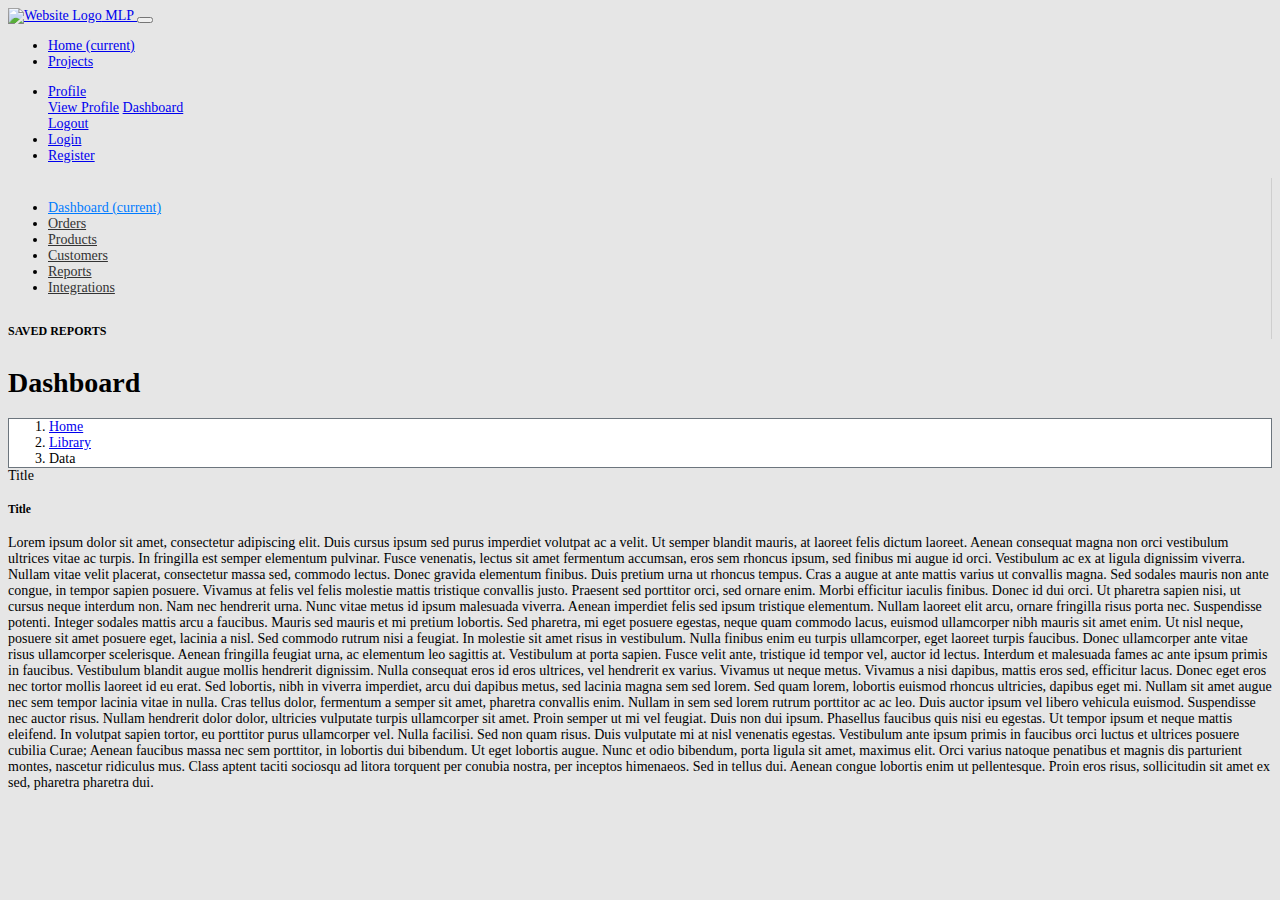
==== dashboard/index.html @ 0324ff78 "Added Dashboard Page" ====
<!DOCTYPE html>
<html lang="en">
  <head>
    <meta charset="utf-8">
    <meta name="viewport" content="width=device-width, initial-scale=1, shrink-to-fit=no">
    <link rel="stylesheet" href="https://stackpath.bootstrapcdn.com/bootstrap/4.1.3/css/bootstrap.min.css" integrity="sha384-MCw98/SFnGE8fJT3GXwEOngsV7Zt27NXFoaoApmYm81iuXoPkFOJwJ8ERdknLPMO" crossorigin="anonymous">
    <link rel="stylesheet" href="../css/main.css">
    <link rel="stylesheet" href="../css/dashboard.css">
    <title>MyLittleProject - Design (Bootstrap)</title>
  </head>
  <body>
    <nav class="navbar navbar-expand-md navbar-dark bg-dark">
      <a class="navbar-brand" href="#">
        <img src="../images/MLP - Logo" width="30" height="30" class="d-inline-block align-top" alt="Website Logo">
        MLP
      </a>
      <button class="navbar-toggler" type="button" data-toggle="collapse" data-target="#navbarSupportedContent" aria-controls="navbarSupportedContent" aria-expanded="false" aria-label="Toggle navigation">
        <span class="navbar-toggler-icon"></span>
      </button>
      <div class="collapse navbar-collapse" id="navbarSupportedContent">
        <ul class="navbar-nav mr-auto">
          <li class="nav-item active">
            <a class="nav-link" href="index.html">Home <span class="sr-only">(current)</span></a>
          </li>
          <li class="nav-item">
            <a class="nav-link" href="projects.html">Projects</a>
          </li>
        </ul>
        <ul class="nav navbar-nav">
          <li class="nav-item dropdown">
            <a class="nav-link dropdown-toggle" href="#" id="navbarDropdown" role="button" data-toggle="dropdown" aria-haspopup="true" aria-expanded="false">
              Profile
            </a>
            <div class="dropdown-menu" aria-labelledby="navbarDropdown">
              <a class="dropdown-item" href="profile.html">View Profile</a>
              <a class="dropdown-item" href="#">Dashboard</a>
              <div class="dropdown-divider"></div>
              <a class="dropdown-item" href="#">Logout</a>
            </div>
          </li>
          <li class="nav-item align-right">
            <a class="nav-link" href="login.html">Login</a>
          </li>
          <li class="nav-item align-right">
            <a class="nav-link" href="register.html">Register</a>
          </li>
        </ul>
      </div>
    </nav>
    <div class="container-fluid">
      <div class="row">
        <nav class="col-md-2 d-none d-md-block bg-light sidebar">
          <div class="sidebar-sticky">
            <ul class="nav flex-column">
              <li class="nav-item">
                <a class="nav-link active" href="#">
                  <span data-feather="home"></span>
                  Dashboard <span class="sr-only">(current)</span>
                </a>
              </li>
              <li class="nav-item">
                <a class="nav-link" href="#">
                  <span data-feather="file"></span>
                  Orders
                </a>
              </li>
              <li class="nav-item">
                <a class="nav-link" href="#">
                  <span data-feather="shopping-cart"></span>
                  Products
                </a>
              </li>
              <li class="nav-item">
                <a class="nav-link" href="#">
                  <span data-feather="users"></span>
                  Customers
                </a>
              </li>
              <li class="nav-item">
                <a class="nav-link" href="#">
                  <span data-feather="bar-chart-2"></span>
                  Reports
                </a>
              </li>
              <li class="nav-item">
                <a class="nav-link" href="#">
                  <span data-feather="layers"></span>
                  Integrations
                </a>
              </li>
            </ul>

            <h6 class="sidebar-heading d-flex justify-content-between align-items-center px-3 mt-4 mb-1 text-muted">
              <span>Saved reports</span>
              <a class="d-flex align-items-center text-muted" href="#">
                <span data-feather="plus-circle"></span>
              </a>
            </h6>
          </div>
        </nav>
        <main role="main" class="col-md-10 ml-sm-auto col-lg-10 px-4">
          <div class="d-flex justify-content-between flex-wrap flex-md-nowrap align-items-center pt-3 pb-2 mb-3 border-bottom border-dark">
            <h1 class="h2">Dashboard</h1>
            <nav aria-label="breadcrumb">
              <ol class="breadcrumb">
                <li class="breadcrumb-item"><a href="#">Home</a></li>
                <li class="breadcrumb-item"><a href="#">Library</a></li>
                <li class="breadcrumb-item active" aria-current="page">Data</li>
              </ol>
            </nav>
          </div>
          <div class="card border-secondary bg-light mt-3 mb-3">
            <div class="card-header">
              Title
            </div>
            <div class="card-body">
              <h5 class="card-title">Title</h5>
              <p class="card-text">Lorem ipsum dolor sit amet, consectetur adipiscing elit. Duis cursus ipsum sed purus imperdiet volutpat ac a velit. Ut semper blandit mauris, at laoreet felis dictum laoreet. Aenean consequat magna non orci vestibulum ultrices vitae ac turpis. In fringilla est semper elementum pulvinar. Fusce venenatis, lectus sit amet fermentum accumsan, eros sem rhoncus ipsum, sed finibus mi augue id orci. Vestibulum ac ex at ligula dignissim viverra. Nullam vitae velit placerat, consectetur massa sed, commodo lectus. Donec gravida elementum finibus. Duis pretium urna ut rhoncus tempus. Cras a augue at ante mattis varius ut convallis magna.

      Sed sodales mauris non ante congue, in tempor sapien posuere. Vivamus at felis vel felis molestie mattis tristique convallis justo. Praesent sed porttitor orci, sed ornare enim. Morbi efficitur iaculis finibus. Donec id dui orci. Ut pharetra sapien nisi, ut cursus neque interdum non. Nam nec hendrerit urna. Nunc vitae metus id ipsum malesuada viverra. Aenean imperdiet felis sed ipsum tristique elementum. Nullam laoreet elit arcu, ornare fringilla risus porta nec. Suspendisse potenti. Integer sodales mattis arcu a faucibus. Mauris sed mauris et mi pretium lobortis. Sed pharetra, mi eget posuere egestas, neque quam commodo lacus, euismod ullamcorper nibh mauris sit amet enim.

      Ut nisl neque, posuere sit amet posuere eget, lacinia a nisl. Sed commodo rutrum nisi a feugiat. In molestie sit amet risus in vestibulum. Nulla finibus enim eu turpis ullamcorper, eget laoreet turpis faucibus. Donec ullamcorper ante vitae risus ullamcorper scelerisque. Aenean fringilla feugiat urna, ac elementum leo sagittis at. Vestibulum at porta sapien. Fusce velit ante, tristique id tempor vel, auctor id lectus. Interdum et malesuada fames ac ante ipsum primis in faucibus. Vestibulum blandit augue mollis hendrerit dignissim. Nulla consequat eros id eros ultrices, vel hendrerit ex varius. Vivamus ut neque metus. Vivamus a nisi dapibus, mattis eros sed, efficitur lacus. Donec eget eros nec tortor mollis laoreet id eu erat. Sed lobortis, nibh in viverra imperdiet, arcu dui dapibus metus, sed lacinia magna sem sed lorem.

      Sed quam lorem, lobortis euismod rhoncus ultricies, dapibus eget mi. Nullam sit amet augue nec sem tempor lacinia vitae in nulla. Cras tellus dolor, fermentum a semper sit amet, pharetra convallis enim. Nullam in sem sed lorem rutrum porttitor ac ac leo. Duis auctor ipsum vel libero vehicula euismod. Suspendisse nec auctor risus. Nullam hendrerit dolor dolor, ultricies vulputate turpis ullamcorper sit amet. Proin semper ut mi vel feugiat. Duis non dui ipsum. Phasellus faucibus quis nisi eu egestas.

      Ut tempor ipsum et neque mattis eleifend. In volutpat sapien tortor, eu porttitor purus ullamcorper vel. Nulla facilisi. Sed non quam risus. Duis vulputate mi at nisl venenatis egestas. Vestibulum ante ipsum primis in faucibus orci luctus et ultrices posuere cubilia Curae; Aenean faucibus massa nec sem porttitor, in lobortis dui bibendum. Ut eget lobortis augue. Nunc et odio bibendum, porta ligula sit amet, maximus elit. Orci varius natoque penatibus et magnis dis parturient montes, nascetur ridiculus mus. Class aptent taciti sociosqu ad litora torquent per conubia nostra, per inceptos himenaeos. Sed in tellus dui. Aenean congue lobortis enim ut pellentesque. Proin eros risus, sollicitudin sit amet ex sed, pharetra pharetra dui.</p>
            </div>
          </div>
        </main>
      </div>
    </div>
    <script src="https://code.jquery.com/jquery-3.3.1.slim.min.js" integrity="sha384-q8i/X+965DzO0rT7abK41JStQIAqVgRVzpbzo5smXKp4YfRvH+8abtTE1Pi6jizo" crossorigin="anonymous"></script>
    <script src="https://cdnjs.cloudflare.com/ajax/libs/popper.js/1.14.3/umd/popper.min.js" integrity="sha384-ZMP7rVo3mIykV+2+9J3UJ46jBk0WLaUAdn689aCwoqbBJiSnjAK/l8WvCWPIPm49" crossorigin="anonymous"></script>
    <script src="https://stackpath.bootstrapcdn.com/bootstrap/4.1.3/js/bootstrap.min.js" integrity="sha384-ChfqqxuZUCnJSK3+MXmPNIyE6ZbWh2IMqE241rYiqJxyMiZ6OW/JmZQ5stwEULTy" crossorigin="anonymous"></script>
    <script src="https://cdn.jsdelivr.net/npm/feather-icons/dist/feather.min.js"></script>
    <script>
      feather.replace()
    </script>
  </body>
</html>
---- css/main.css ----
body {

  background-color:  #e6e6e6;

}

.profile-image {

  height: 150px;
  width: 150px;

}
---- css/dashboard.css ----
body {
  font-size: .875rem;
}

.feather {
  width: 16px;
  height: 16px;
  vertical-align: text-bottom;
}

/*
 * Sidebar
 */

.sidebar {
  z-index: 100; /* Behind the navbar */
  box-shadow: inset -1px 0 0 rgba(0, 0, 0, .1);
}

.sidebar-sticky {
  padding-top: .5rem;
}

@supports ((position: -webkit-sticky) or (position: sticky)) {
  .sidebar-sticky {
    position: -webkit-sticky;
    position: sticky;
  }
}

.sidebar .nav-link {
  font-weight: 500;
  color: #333;
}

.sidebar .nav-link .feather {
  margin-right: 4px;
  color: #999;
}

.sidebar .nav-link.active {
  color: #007bff;
}

.sidebar .nav-link:hover .feather,
.sidebar .nav-link.active .feather {
  color: inherit;
}

.sidebar-heading {
  font-size: .75rem;
  text-transform: uppercase;
}

.breadcrumb {
  margin-bottom: 0;
  background-color: #ffffff;
  border-style: solid;
  border-width: 1px;
  border-color: #6c757d;
}
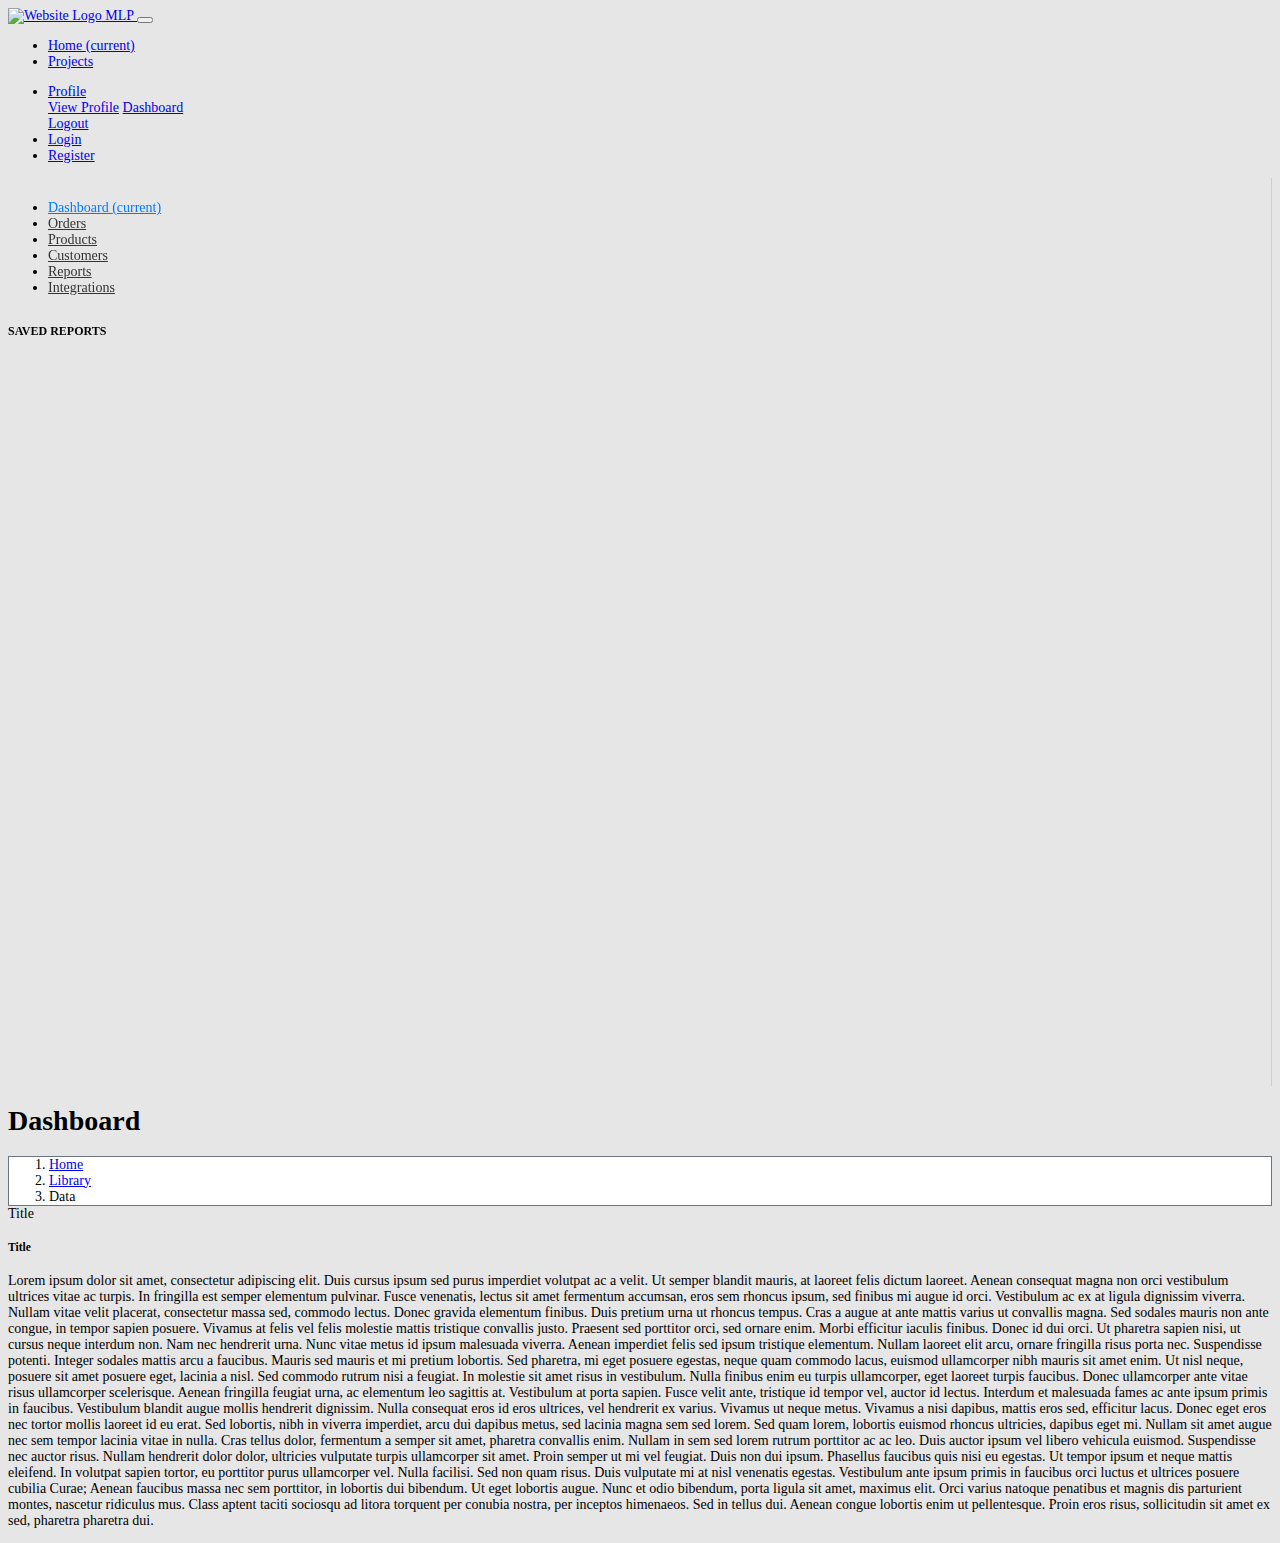
==== commit 086dbd9d: "Dashboard Sidenav Improvement" ====
--- a/dashboard/index.html
+++ b/dashboard/index.html
@@ -89,7 +89,6 @@
                 </a>
               </li>
             </ul>
-
             <h6 class="sidebar-heading d-flex justify-content-between align-items-center px-3 mt-4 mb-1 text-muted">
               <span>Saved reports</span>
               <a class="d-flex align-items-center text-muted" href="#">
--- a/css/dashboard.css
+++ b/css/dashboard.css
@@ -13,12 +13,18 @@
  */
 
 .sidebar {
+  padding: 0; /* Height of navbar */
   z-index: 100; /* Behind the navbar */
   box-shadow: inset -1px 0 0 rgba(0, 0, 0, .1);
 }
 
 .sidebar-sticky {
+  position: relative;
+  top: 0;
+  height: 100vh;
   padding-top: .5rem;
+  overflow-x: hidden;
+  overflow-y: auto; /* Scrollable contents if viewport is shorter than content. */
 }
 
 @supports ((position: -webkit-sticky) or (position: sticky)) {
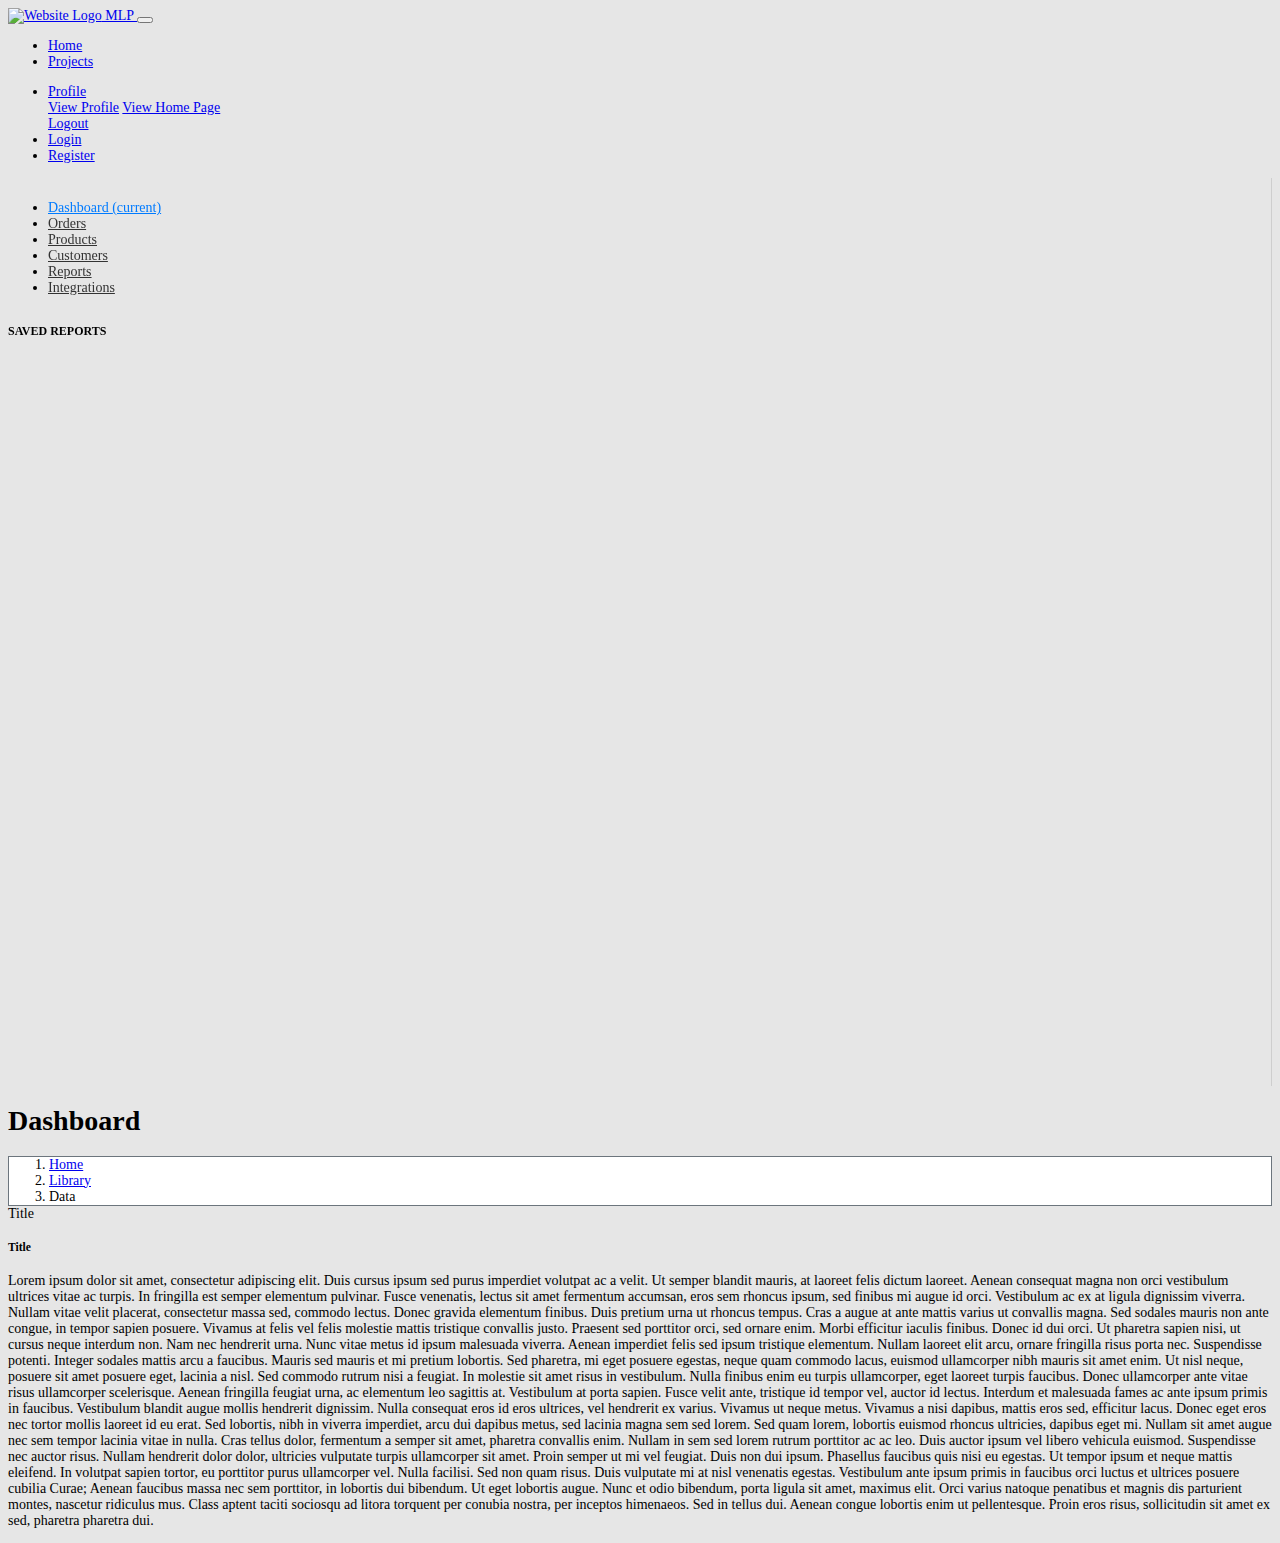
==== commit f02b258c: "Navigation Bar Fixes & Improvements" ====
--- a/dashboard/index.html
+++ b/dashboard/index.html
@@ -19,21 +19,21 @@
       </button>
       <div class="collapse navbar-collapse" id="navbarSupportedContent">
         <ul class="navbar-nav mr-auto">
-          <li class="nav-item active">
-            <a class="nav-link" href="index.html">Home <span class="sr-only">(current)</span></a>
+          <li class="nav-item">
+            <a class="nav-link" href="index.html">Home</a>
           </li>
           <li class="nav-item">
             <a class="nav-link" href="projects.html">Projects</a>
           </li>
         </ul>
-        <ul class="nav navbar-nav">
+        <ul class="navbar-nav ml-auto">
           <li class="nav-item dropdown">
             <a class="nav-link dropdown-toggle" href="#" id="navbarDropdown" role="button" data-toggle="dropdown" aria-haspopup="true" aria-expanded="false">
               Profile
             </a>
-            <div class="dropdown-menu" aria-labelledby="navbarDropdown">
+            <div class="dropdown-menu dropdown-menu-right" aria-labelledby="navbarDropdown">
               <a class="dropdown-item" href="profile.html">View Profile</a>
-              <a class="dropdown-item" href="#">Dashboard</a>
+              <a class="dropdown-item" href="#">View Home Page</a>
               <div class="dropdown-divider"></div>
               <a class="dropdown-item" href="#">Logout</a>
             </div>
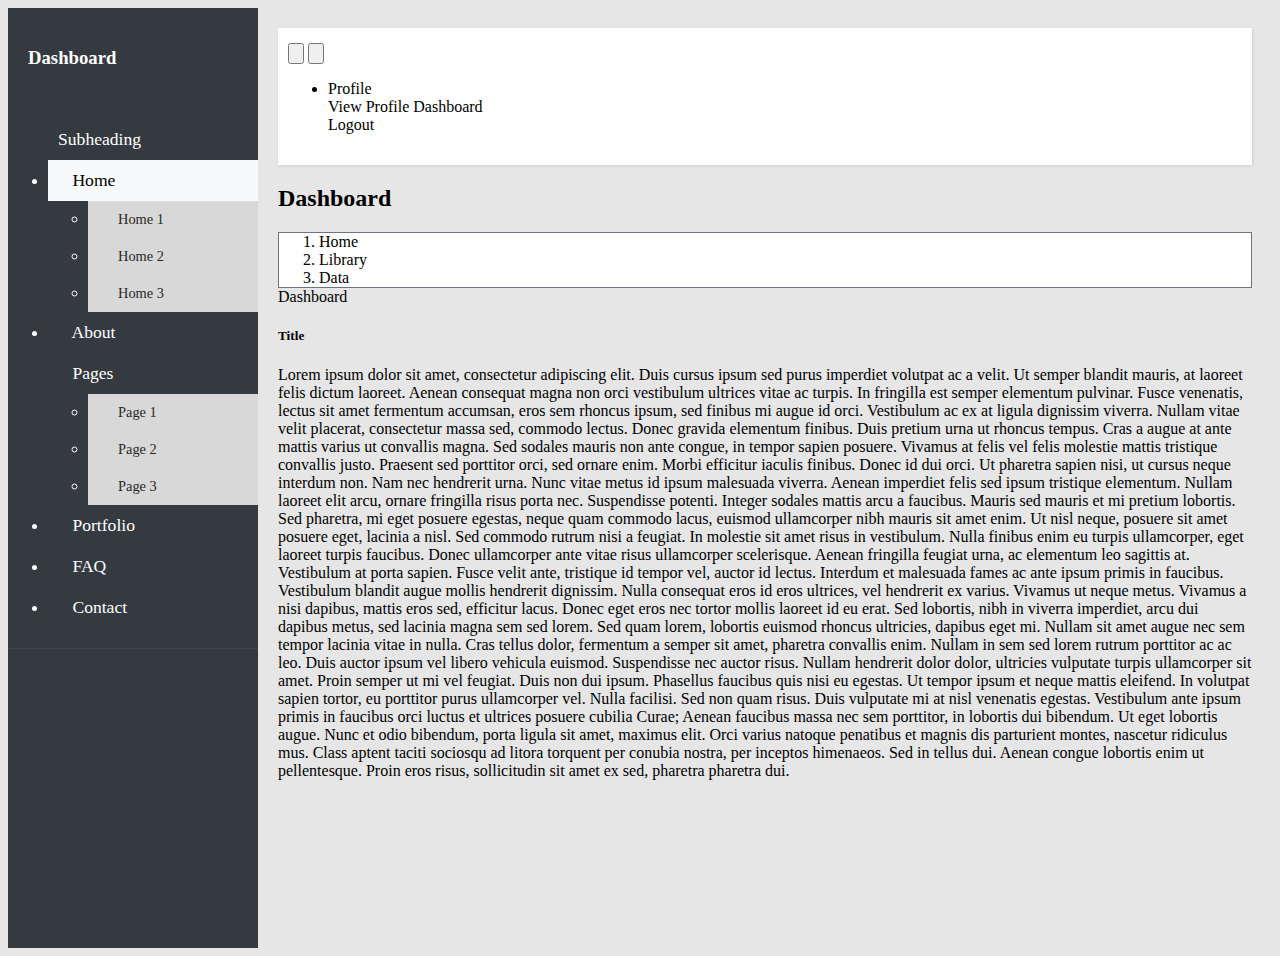
==== commit 7bb24a33: "New Dashboard Design" ====
--- a/dashboard/index.html
+++ b/dashboard/index.html
@@ -4,136 +4,175 @@
     <meta charset="utf-8">
     <meta name="viewport" content="width=device-width, initial-scale=1, shrink-to-fit=no">
     <link rel="stylesheet" href="https://stackpath.bootstrapcdn.com/bootstrap/4.1.3/css/bootstrap.min.css" integrity="sha384-MCw98/SFnGE8fJT3GXwEOngsV7Zt27NXFoaoApmYm81iuXoPkFOJwJ8ERdknLPMO" crossorigin="anonymous">
+    <link rel="stylesheet" href="https://use.fontawesome.com/releases/v5.6.3/css/all.css" integrity="sha384-UHRtZLI+pbxtHCWp1t77Bi1L4ZtiqrqD80Kn4Z8NTSRyMA2Fd33n5dQ8lWUE00s/" crossorigin="anonymous">
     <link rel="stylesheet" href="../css/main.css">
     <link rel="stylesheet" href="../css/dashboard.css">
     <title>MyLittleProject - Design (Bootstrap)</title>
   </head>
   <body>
-    <nav class="navbar navbar-expand-md navbar-dark bg-dark">
-      <a class="navbar-brand" href="#">
-        <img src="../images/MLP - Logo" width="30" height="30" class="d-inline-block align-top" alt="Website Logo">
-        MLP
-      </a>
-      <button class="navbar-toggler" type="button" data-toggle="collapse" data-target="#navbarSupportedContent" aria-controls="navbarSupportedContent" aria-expanded="false" aria-label="Toggle navigation">
-        <span class="navbar-toggler-icon"></span>
-      </button>
-      <div class="collapse navbar-collapse" id="navbarSupportedContent">
-        <ul class="navbar-nav mr-auto">
-          <li class="nav-item">
-            <a class="nav-link" href="index.html">Home</a>
+    <div class="wrapper">
+      <!-- Sidebar  -->
+      <nav id="sidebar">
+        <div class="sidebar-header">
+          <h3>Dashboard</h3>
+          <strong><i class="fas fa-tachometer-alt"></i></strong>
+        </div>
+    
+        <ul class="list-unstyled components">
+          <p class="sidebar-subheader">Subheading</p>
+          <li class="active">
+            <a href="#homeSubmenu" data-toggle="collapse" aria-expanded="false" class="dropdown-toggle">
+              <i class="fas fa-home"></i>
+              Home
+            </a>
+            <ul class="collapse list-unstyled" id="homeSubmenu">
+              <li>
+                <a href="#">Home 1</a>
+              </li>
+              <li>
+                <a href="#">Home 2</a>
+              </li>
+              <li>
+                <a href="#">Home 3</a>
+              </li>
+            </ul>
           </li>
-          <li class="nav-item">
-            <a class="nav-link" href="projects.html">Projects</a>
+          <li>
+            <a href="#">
+              <i class="fas fa-briefcase"></i>
+              About
+            </a>
+            <a href="#pageSubmenu" data-toggle="collapse" aria-expanded="false" class="dropdown-toggle">
+              <i class="fas fa-copy"></i>
+              Pages
+            </a>
+            <ul class="collapse list-unstyled" id="pageSubmenu">
+              <li>
+                <a href="#">Page 1</a>
+              </li>
+              <li>
+                <a href="#">Page 2</a>
+              </li>
+              <li>
+                <a href="#">Page 3</a>
+              </li>
+            </ul>
+          </li>
+          <li>
+            <a href="#">
+              <i class="fas fa-image"></i>
+              Portfolio
+            </a>
+          </li>
+          <li>
+            <a href="#">
+              <i class="fas fa-question"></i>
+              FAQ
+            </a>
+          </li>
+          <li>
+            <a href="#">
+              <i class="fas fa-paper-plane"></i>
+              Contact
+            </a>
           </li>
         </ul>
-        <ul class="navbar-nav ml-auto">
-          <li class="nav-item dropdown">
-            <a class="nav-link dropdown-toggle" href="#" id="navbarDropdown" role="button" data-toggle="dropdown" aria-haspopup="true" aria-expanded="false">
-              Profile
-            </a>
-            <div class="dropdown-menu dropdown-menu-right" aria-labelledby="navbarDropdown">
-              <a class="dropdown-item" href="profile.html">View Profile</a>
-              <a class="dropdown-item" href="#">View Home Page</a>
-              <div class="dropdown-divider"></div>
-              <a class="dropdown-item" href="#">Logout</a>
+      </nav>
+    
+      <!-- Page Content  -->
+      <div id="content">
+
+        <nav class="navbar navbar-expand-lg navbar-light bg-light">
+          <div class="container-fluid">
+        
+            <button type="button" id="sidebarCollapse" class="btn btn-dark">
+              <i class="fas fa-ellipsis-v"></i>
+            </button>
+            <button class="btn btn-dark d-inline-block d-lg-none ml-auto" type="button" data-toggle="collapse" data-target="#navbarSupportedContent"
+              aria-controls="navbarSupportedContent" aria-expanded="false" aria-label="Toggle navigation">
+              <i class="fas fa-align-justify"></i>
+            </button>
+        
+            <div class="collapse navbar-collapse" id="navbarSupportedContent">
+              <ul class="nav navbar-nav ml-auto">
+                <li class="nav-item dropdown">
+                  <a class="nav-link dropdown-toggle" href="#" id="navbarDropdown" role="button" data-toggle="dropdown" aria-haspopup="true"
+                    aria-expanded="false">
+                    Profile
+                  </a>
+                  <div class="dropdown-menu dropdown-menu-right" aria-labelledby="navbarDropdown">
+                    <a class="dropdown-item" href="profile.html">View Profile</a>
+                    <a class="dropdown-item" href="dashboard/index.html">Dashboard</a>
+                    <div class="dropdown-divider"></div>
+                    <a class="dropdown-item" href="#">Logout</a>
+                  </div>
+                </li>
+              </ul>
             </div>
-          </li>
-          <li class="nav-item align-right">
-            <a class="nav-link" href="login.html">Login</a>
-          </li>
-          <li class="nav-item align-right">
-            <a class="nav-link" href="register.html">Register</a>
-          </li>
-        </ul>
-      </div>
-    </nav>
-    <div class="container-fluid">
-      <div class="row">
-        <nav class="col-md-2 d-none d-md-block bg-light sidebar">
-          <div class="sidebar-sticky">
-            <ul class="nav flex-column">
-              <li class="nav-item">
-                <a class="nav-link active" href="#">
-                  <span data-feather="home"></span>
-                  Dashboard <span class="sr-only">(current)</span>
-                </a>
-              </li>
-              <li class="nav-item">
-                <a class="nav-link" href="#">
-                  <span data-feather="file"></span>
-                  Orders
-                </a>
-              </li>
-              <li class="nav-item">
-                <a class="nav-link" href="#">
-                  <span data-feather="shopping-cart"></span>
-                  Products
-                </a>
-              </li>
-              <li class="nav-item">
-                <a class="nav-link" href="#">
-                  <span data-feather="users"></span>
-                  Customers
-                </a>
-              </li>
-              <li class="nav-item">
-                <a class="nav-link" href="#">
-                  <span data-feather="bar-chart-2"></span>
-                  Reports
-                </a>
-              </li>
-              <li class="nav-item">
-                <a class="nav-link" href="#">
-                  <span data-feather="layers"></span>
-                  Integrations
-                </a>
-              </li>
-            </ul>
-            <h6 class="sidebar-heading d-flex justify-content-between align-items-center px-3 mt-4 mb-1 text-muted">
-              <span>Saved reports</span>
-              <a class="d-flex align-items-center text-muted" href="#">
-                <span data-feather="plus-circle"></span>
-              </a>
-            </h6>
           </div>
         </nav>
-        <main role="main" class="col-md-10 ml-sm-auto col-lg-10 px-4">
-          <div class="d-flex justify-content-between flex-wrap flex-md-nowrap align-items-center pt-3 pb-2 mb-3 border-bottom border-dark">
-            <h1 class="h2">Dashboard</h1>
-            <nav aria-label="breadcrumb">
-              <ol class="breadcrumb">
-                <li class="breadcrumb-item"><a href="#">Home</a></li>
-                <li class="breadcrumb-item"><a href="#">Library</a></li>
-                <li class="breadcrumb-item active" aria-current="page">Data</li>
-              </ol>
-            </nav>
+
+        <div class="d-flex justify-content-between flex-wrap flex-md-nowrap align-items-center pt-3 pb-2 mb-3">
+          <h2 class="col-xl-6 col-lg-6 col-md-6 col-12">Dashboard</h2>
+          <nav class="col-xl-6 col-lg-6 col-md-6 col-12" aria-label="breadcrumb">
+            <ol class="breadcrumb">
+              <li class="breadcrumb-item"><a href="#">Home</a></li>
+              <li class="breadcrumb-item"><a href="#">Library</a></li>
+              <li class="breadcrumb-item active" aria-current="page">Data</li>
+            </ol>
+          </nav>
+        </div>
+        <div class="card border-secondary bg-light mt-3">
+          <div class="card-header">
+            Dashboard
           </div>
-          <div class="card border-secondary bg-light mt-3 mb-3">
-            <div class="card-header">
-              Title
-            </div>
-            <div class="card-body">
-              <h5 class="card-title">Title</h5>
-              <p class="card-text">Lorem ipsum dolor sit amet, consectetur adipiscing elit. Duis cursus ipsum sed purus imperdiet volutpat ac a velit. Ut semper blandit mauris, at laoreet felis dictum laoreet. Aenean consequat magna non orci vestibulum ultrices vitae ac turpis. In fringilla est semper elementum pulvinar. Fusce venenatis, lectus sit amet fermentum accumsan, eros sem rhoncus ipsum, sed finibus mi augue id orci. Vestibulum ac ex at ligula dignissim viverra. Nullam vitae velit placerat, consectetur massa sed, commodo lectus. Donec gravida elementum finibus. Duis pretium urna ut rhoncus tempus. Cras a augue at ante mattis varius ut convallis magna.
+          <div class="card-body">
+            <h5 class="card-title">Title</h5>
+            <p class="card-text">Lorem ipsum dolor sit amet, consectetur adipiscing elit. Duis cursus ipsum sed purus imperdiet
+              volutpat ac a velit. Ut semper blandit mauris, at laoreet felis dictum laoreet. Aenean consequat magna non orci
+              vestibulum ultrices vitae ac turpis. In fringilla est semper elementum pulvinar. Fusce venenatis, lectus sit amet
+              fermentum accumsan, eros sem rhoncus ipsum, sed finibus mi augue id orci. Vestibulum ac ex at ligula dignissim
+              viverra. Nullam vitae velit placerat, consectetur massa sed, commodo lectus. Donec gravida elementum finibus.
+              Duis pretium urna ut rhoncus tempus. Cras a augue at ante mattis varius ut convallis magna.
+        
+              Sed sodales mauris non ante congue, in tempor sapien posuere. Vivamus at felis vel felis molestie mattis
+              tristique convallis justo. Praesent sed porttitor orci, sed ornare enim. Morbi efficitur iaculis finibus. Donec
+              id dui orci. Ut pharetra sapien nisi, ut cursus neque interdum non. Nam nec hendrerit urna. Nunc vitae metus id
+              ipsum malesuada viverra. Aenean imperdiet felis sed ipsum tristique elementum. Nullam laoreet elit arcu, ornare
+              fringilla risus porta nec. Suspendisse potenti. Integer sodales mattis arcu a faucibus. Mauris sed mauris et mi
+              pretium lobortis. Sed pharetra, mi eget posuere egestas, neque quam commodo lacus, euismod ullamcorper nibh
+              mauris sit amet enim.
+        
+              Ut nisl neque, posuere sit amet posuere eget, lacinia a nisl. Sed commodo rutrum nisi a feugiat. In molestie sit
+              amet risus in vestibulum. Nulla finibus enim eu turpis ullamcorper, eget laoreet turpis faucibus. Donec
+              ullamcorper ante vitae risus ullamcorper scelerisque. Aenean fringilla feugiat urna, ac elementum leo sagittis
+              at. Vestibulum at porta sapien. Fusce velit ante, tristique id tempor vel, auctor id lectus. Interdum et
+              malesuada fames ac ante ipsum primis in faucibus. Vestibulum blandit augue mollis hendrerit dignissim. Nulla
+              consequat eros id eros ultrices, vel hendrerit ex varius. Vivamus ut neque metus. Vivamus a nisi dapibus, mattis
+              eros sed, efficitur lacus. Donec eget eros nec tortor mollis laoreet id eu erat. Sed lobortis, nibh in viverra
+              imperdiet, arcu dui dapibus metus, sed lacinia magna sem sed lorem.
+        
+              Sed quam lorem, lobortis euismod rhoncus ultricies, dapibus eget mi. Nullam sit amet augue nec sem tempor lacinia
+              vitae in nulla. Cras tellus dolor, fermentum a semper sit amet, pharetra convallis enim. Nullam in sem sed lorem
+              rutrum porttitor ac ac leo. Duis auctor ipsum vel libero vehicula euismod. Suspendisse nec auctor risus. Nullam
+              hendrerit dolor dolor, ultricies vulputate turpis ullamcorper sit amet. Proin semper ut mi vel feugiat. Duis non
+              dui ipsum. Phasellus faucibus quis nisi eu egestas.
+        
+              Ut tempor ipsum et neque mattis eleifend. In volutpat sapien tortor, eu porttitor purus ullamcorper vel. Nulla
+              facilisi. Sed non quam risus. Duis vulputate mi at nisl venenatis egestas. Vestibulum ante ipsum primis in
+              faucibus orci luctus et ultrices posuere cubilia Curae; Aenean faucibus massa nec sem porttitor, in lobortis dui
+              bibendum. Ut eget lobortis augue. Nunc et odio bibendum, porta ligula sit amet, maximus elit. Orci varius natoque
+              penatibus et magnis dis parturient montes, nascetur ridiculus mus. Class aptent taciti sociosqu ad litora
+              torquent per conubia nostra, per inceptos himenaeos. Sed in tellus dui. Aenean congue lobortis enim ut
+              pellentesque. Proin eros risus, sollicitudin sit amet ex sed, pharetra pharetra dui.</p>
+          </div>
+        </div>
 
-      Sed sodales mauris non ante congue, in tempor sapien posuere. Vivamus at felis vel felis molestie mattis tristique convallis justo. Praesent sed porttitor orci, sed ornare enim. Morbi efficitur iaculis finibus. Donec id dui orci. Ut pharetra sapien nisi, ut cursus neque interdum non. Nam nec hendrerit urna. Nunc vitae metus id ipsum malesuada viverra. Aenean imperdiet felis sed ipsum tristique elementum. Nullam laoreet elit arcu, ornare fringilla risus porta nec. Suspendisse potenti. Integer sodales mattis arcu a faucibus. Mauris sed mauris et mi pretium lobortis. Sed pharetra, mi eget posuere egestas, neque quam commodo lacus, euismod ullamcorper nibh mauris sit amet enim.
-
-      Ut nisl neque, posuere sit amet posuere eget, lacinia a nisl. Sed commodo rutrum nisi a feugiat. In molestie sit amet risus in vestibulum. Nulla finibus enim eu turpis ullamcorper, eget laoreet turpis faucibus. Donec ullamcorper ante vitae risus ullamcorper scelerisque. Aenean fringilla feugiat urna, ac elementum leo sagittis at. Vestibulum at porta sapien. Fusce velit ante, tristique id tempor vel, auctor id lectus. Interdum et malesuada fames ac ante ipsum primis in faucibus. Vestibulum blandit augue mollis hendrerit dignissim. Nulla consequat eros id eros ultrices, vel hendrerit ex varius. Vivamus ut neque metus. Vivamus a nisi dapibus, mattis eros sed, efficitur lacus. Donec eget eros nec tortor mollis laoreet id eu erat. Sed lobortis, nibh in viverra imperdiet, arcu dui dapibus metus, sed lacinia magna sem sed lorem.
-
-      Sed quam lorem, lobortis euismod rhoncus ultricies, dapibus eget mi. Nullam sit amet augue nec sem tempor lacinia vitae in nulla. Cras tellus dolor, fermentum a semper sit amet, pharetra convallis enim. Nullam in sem sed lorem rutrum porttitor ac ac leo. Duis auctor ipsum vel libero vehicula euismod. Suspendisse nec auctor risus. Nullam hendrerit dolor dolor, ultricies vulputate turpis ullamcorper sit amet. Proin semper ut mi vel feugiat. Duis non dui ipsum. Phasellus faucibus quis nisi eu egestas.
-
-      Ut tempor ipsum et neque mattis eleifend. In volutpat sapien tortor, eu porttitor purus ullamcorper vel. Nulla facilisi. Sed non quam risus. Duis vulputate mi at nisl venenatis egestas. Vestibulum ante ipsum primis in faucibus orci luctus et ultrices posuere cubilia Curae; Aenean faucibus massa nec sem porttitor, in lobortis dui bibendum. Ut eget lobortis augue. Nunc et odio bibendum, porta ligula sit amet, maximus elit. Orci varius natoque penatibus et magnis dis parturient montes, nascetur ridiculus mus. Class aptent taciti sociosqu ad litora torquent per conubia nostra, per inceptos himenaeos. Sed in tellus dui. Aenean congue lobortis enim ut pellentesque. Proin eros risus, sollicitudin sit amet ex sed, pharetra pharetra dui.</p>
-            </div>
-          </div>
-        </main>
       </div>
     </div>
     <script src="https://code.jquery.com/jquery-3.3.1.slim.min.js" integrity="sha384-q8i/X+965DzO0rT7abK41JStQIAqVgRVzpbzo5smXKp4YfRvH+8abtTE1Pi6jizo" crossorigin="anonymous"></script>
     <script src="https://cdnjs.cloudflare.com/ajax/libs/popper.js/1.14.3/umd/popper.min.js" integrity="sha384-ZMP7rVo3mIykV+2+9J3UJ46jBk0WLaUAdn689aCwoqbBJiSnjAK/l8WvCWPIPm49" crossorigin="anonymous"></script>
     <script src="https://stackpath.bootstrapcdn.com/bootstrap/4.1.3/js/bootstrap.min.js" integrity="sha384-ChfqqxuZUCnJSK3+MXmPNIyE6ZbWh2IMqE241rYiqJxyMiZ6OW/JmZQ5stwEULTy" crossorigin="anonymous"></script>
-    <script src="https://cdn.jsdelivr.net/npm/feather-icons/dist/feather.min.js"></script>
-    <script>
-      feather.replace()
-    </script>
+    <script src="../js/sidebar.js"></script>
   </body>
 </html>
--- a/css/dashboard.css
+++ b/css/dashboard.css
@@ -1,63 +1,3 @@
-body {
-  font-size: .875rem;
-}
-
-.feather {
-  width: 16px;
-  height: 16px;
-  vertical-align: text-bottom;
-}
-
-/*
- * Sidebar
- */
-
-.sidebar {
-  padding: 0; /* Height of navbar */
-  z-index: 100; /* Behind the navbar */
-  box-shadow: inset -1px 0 0 rgba(0, 0, 0, .1);
-}
-
-.sidebar-sticky {
-  position: relative;
-  top: 0;
-  height: 100vh;
-  padding-top: .5rem;
-  overflow-x: hidden;
-  overflow-y: auto; /* Scrollable contents if viewport is shorter than content. */
-}
-
-@supports ((position: -webkit-sticky) or (position: sticky)) {
-  .sidebar-sticky {
-    position: -webkit-sticky;
-    position: sticky;
-  }
-}
-
-.sidebar .nav-link {
-  font-weight: 500;
-  color: #333;
-}
-
-.sidebar .nav-link .feather {
-  margin-right: 4px;
-  color: #999;
-}
-
-.sidebar .nav-link.active {
-  color: #007bff;
-}
-
-.sidebar .nav-link:hover .feather,
-.sidebar .nav-link.active .feather {
-  color: inherit;
-}
-
-.sidebar-heading {
-  font-size: .75rem;
-  text-transform: uppercase;
-}
-
 .breadcrumb {
   margin-bottom: 0;
   background-color: #ffffff;
@@ -65,3 +5,226 @@
   border-width: 1px;
   border-color: #6c757d;
 }
+
+/*
+    Sidebar
+*/
+
+a,
+a:hover,
+a:focus {
+    color: inherit;
+    text-decoration: none;
+    transition: all 0.3s;
+}
+
+.navbar {
+    padding: 15px 10px;
+    background: #fff;
+    border: none;
+    border-radius: 0;
+    margin-bottom: 10px;
+    box-shadow: 1px 1px 3px rgba(0, 0, 0, 0.1);
+}
+
+i,
+span {
+    display: inline-block;
+}
+
+/* ---------------------------------------------------
+    SIDEBAR STYLE
+----------------------------------------------------- */
+
+.wrapper {
+    display: flex;
+    align-items: stretch;
+}
+
+.sidebar-subheader {
+    font-size: 1.1em;
+    font-weight: 300;
+    line-height: 1.7em;
+    margin-left: 10px;
+    margin-bottom: 5px;
+}
+
+#sidebar {
+    min-width: 250px;
+    max-width: 250px;
+    background: #343a40;
+    color: #fff;
+    transition: all 0.3s;
+}
+
+#sidebar.active {
+    min-width: 80px;
+    max-width: 80px;
+    text-align: center;
+}
+
+#sidebar.active .sidebar-subheader {
+    display: none;
+}
+
+#sidebar.active .sidebar-header h3,
+#sidebar.active .CTAs {
+    display: none;
+}
+
+#sidebar.active .sidebar-header strong {
+    display: block;
+}
+
+#sidebar ul li a {
+    text-align: left;
+}
+
+#sidebar.active ul li a {
+    padding: 20px 10px;
+    text-align: center;
+    font-size: 0.85em;
+}
+
+#sidebar.active ul li a i {
+    margin-right: 0;
+    display: block;
+    font-size: 1.8em;
+    margin-bottom: 5px;
+}
+
+#sidebar.active ul ul a {
+    padding: 10px !important;
+}
+
+#sidebar.active .dropdown-toggle::after {
+    top: auto;
+    bottom: 10px;
+    right: 50%;
+    -webkit-transform: translateX(50%);
+    -ms-transform: translateX(50%);
+    transform: translateX(50%);
+}
+
+#sidebar .sidebar-header {
+    padding: 20px;
+    background: #343a40;
+}
+
+#sidebar .sidebar-header strong {
+    display: none;
+    font-size: 1.8em;
+}
+
+#sidebar ul.components {
+    padding-bottom: 20px;
+    border-bottom: 1px solid #40474f;
+}
+
+#sidebar ul li a {
+    padding: 10px;
+    font-size: 1.1em;
+    display: block;
+}
+
+#sidebar ul li a:hover {
+    color: #000;
+    background: #f8f9fa;
+}
+
+#sidebar ul li a i {
+    margin-right: 10px;
+}
+
+#sidebar ul li.active>a,
+a[aria-expanded="true"] {
+    color: #000;
+    background: #f8f9fa;
+}
+
+a[data-toggle="collapse"] {
+    position: relative;
+}
+
+ul ul a {
+    font-size: 0.9em !important;
+    padding-left: 30px !important;
+    background: #d8d8d8;
+    color: rgb(40, 40, 40);
+}
+
+ul.CTAs {
+    padding: 20px;
+}
+
+ul.CTAs a {
+    text-align: center;
+    font-size: 0.9em !important;
+    display: block;
+    border-radius: 5px;
+    margin-bottom: 5px;
+}
+
+/* ---------------------------------------------------
+    CONTENT STYLE
+----------------------------------------------------- */
+
+#content {
+    width: 100%;
+    padding: 20px;
+    min-height: 100vh;
+    transition: all 0.3s;
+}
+
+/* ---------------------------------------------------
+    MEDIAQUERIES
+----------------------------------------------------- */
+
+@media (max-width: 768px) {
+    #sidebar {
+        min-width: 80px;
+        max-width: 80px;
+        text-align: center;
+        margin-left: -80px !important;
+    }
+    .dropdown-toggle::after {
+        top: auto;
+        bottom: 10px;
+        right: 50%;
+        -webkit-transform: translateX(50%);
+        -ms-transform: translateX(50%);
+        transform: translateX(50%);
+    }
+    #sidebar.active {
+        margin-left: 0 !important;
+    }
+    #sidebar .sidebar-header h3,
+    #sidebar .CTAs {
+        display: none;
+    }
+    #sidebar .sidebar-header strong {
+        display: block;
+    }
+    #sidebar ul li a {
+        padding: 20px 10px;
+    }
+    #sidebar ul li a span {
+        font-size: 0.85em;
+    }
+    #sidebar ul li a i {
+        margin-right: 0;
+        display: block;
+    }
+    #sidebar ul ul a {
+        padding: 10px !important;
+    }
+    #sidebar ul li a i {
+        font-size: 1.3em;
+    }
+    #sidebar {
+        margin-left: 0;
+    }
+    #sidebarCollapse span {
+        display: none;
+    }
+}